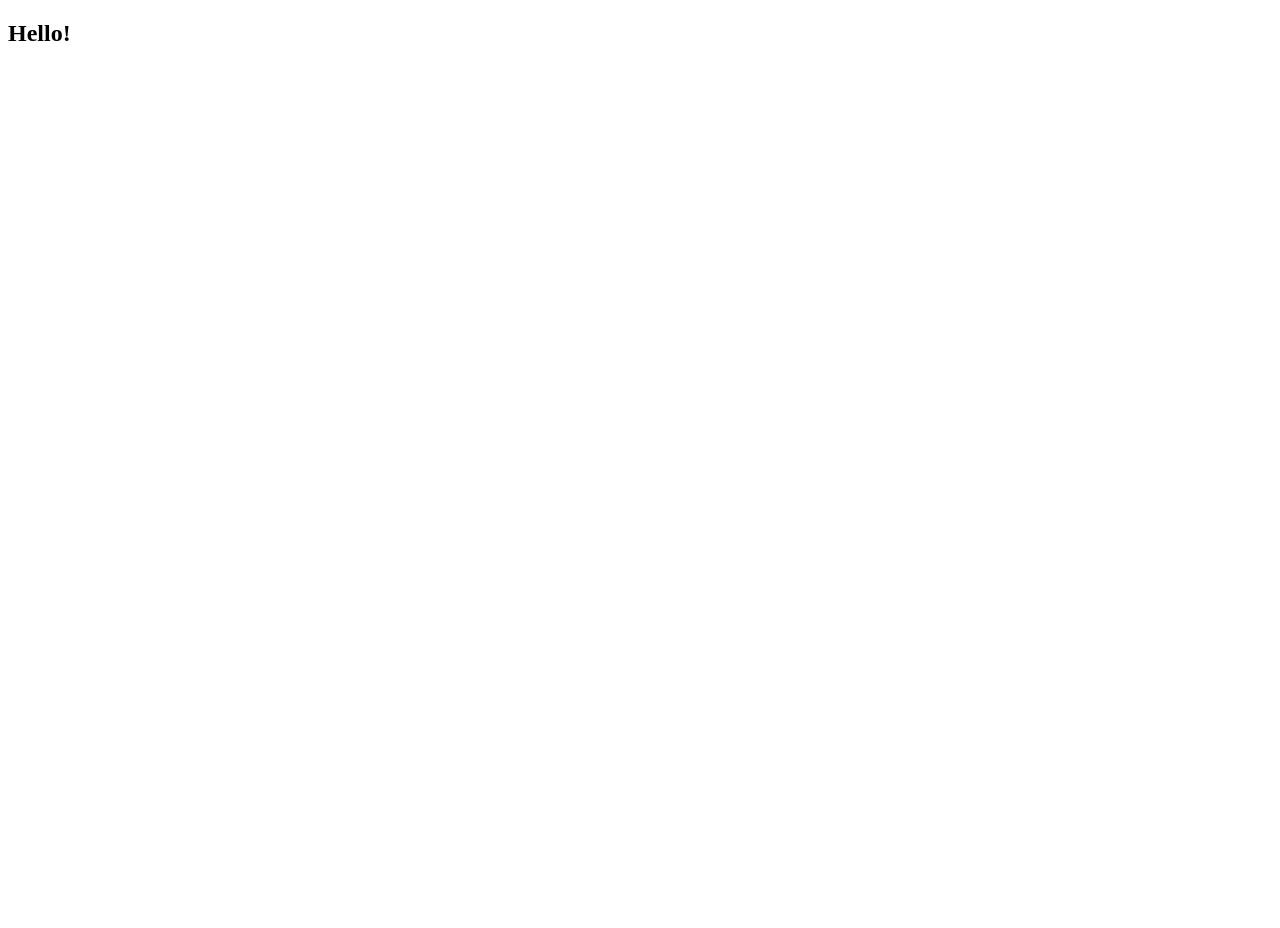
==== index.html @ 1df963e1 "Adiciona HTML e CSS iniciais" ====
<!DOCTYPE html>
<html lang="pt-br">
<head>
    <meta charset="UTF-8">
    <meta name="viewport" content="width=device-width, initial-scale=1.0">
    <title>Pet Names</title>
    <link rel="stylesheet" href="style.css">
</head>
<body>
    
    <nav><h1>Hello!</h1></nav>

</body>
</html>
---- style.css ----
body{
    height: 100vh;
    width: 100vw;
}
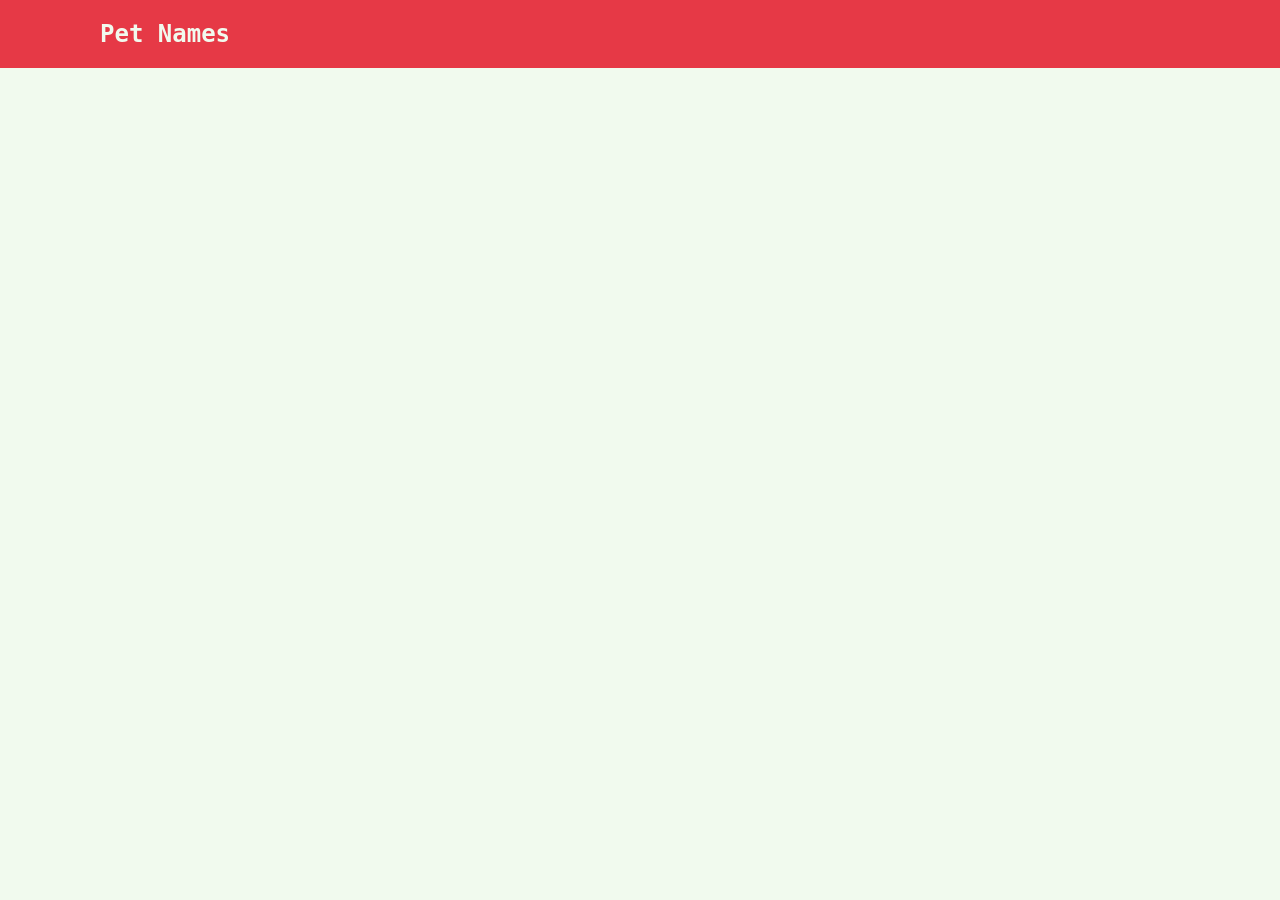
==== commit d17614c0: "Atualiza título da navegação e adiciona estilos básicos" ====
--- a/index.html
+++ b/index.html
@@ -8,7 +8,7 @@
 </head>
 <body>
     
-    <nav><h1>Hello!</h1></nav>
+    <nav><h1>Pet Names</h1></nav>
 
 </body>
 </html>
--- a/style.css
+++ b/style.css
@@ -1,4 +1,29 @@
+:root{
+    --cor1: #f1faee;
+    --cor2: #e63946;
+}
+
+.roboto-mono-general {
+  font-family: "Roboto Mono", monospace;
+  font-optical-sizing: auto;
+  font-weight: 100;
+  font-style: normal;
+}
+
 body{
+    margin: 0;
+    padding: 0;
     height: 100vh;
     width: 100vw;
+    background-color: var(--cor1);
+    font-family: "Roboto Mono", monospace;
+}
+
+nav{
+    display: flex;
+    align-items: center;
+    justify-content: left;
+    padding: 0px 100px 0px 100px;
+    background-color: var(--cor2);
+    color: var(--cor1);
 }
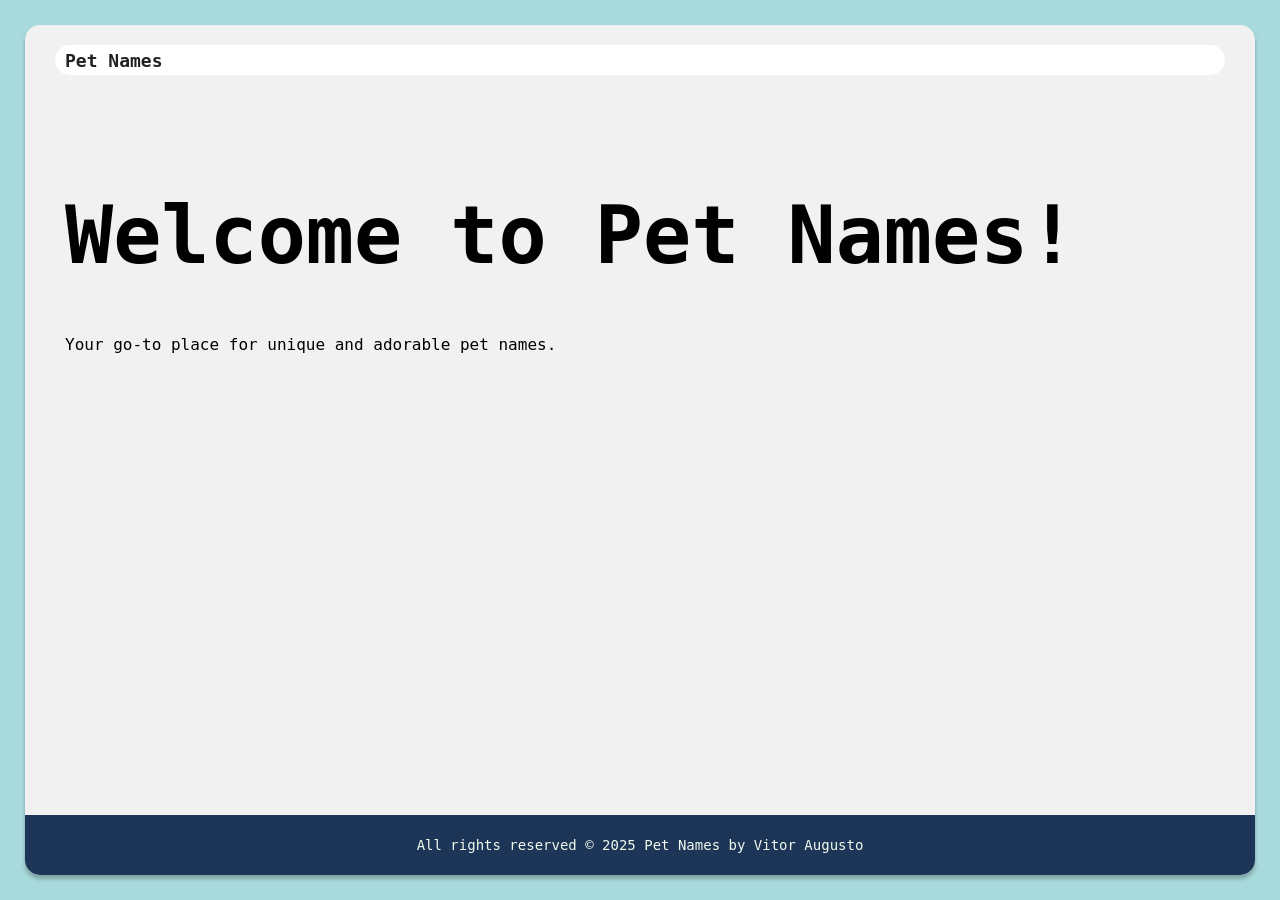
==== commit ce07e0ef: "Adicionado estrutura basica do projeto" ====
--- a/index.html
+++ b/index.html
@@ -8,7 +8,18 @@
 </head>
 <body>
     
-    <nav><h1>Pet Names</h1></nav>
+    <div class="container">
+        <nav><h1>Pet Names</h1></nav>
+
+        <div class="content">
+            <h1>Welcome to Pet Names!</h1>
+            <p>Your go-to place for unique and adorable pet names.</p>
+        </div>
+
+        <footer>
+            All rights reserved © 2025 Pet Names by Vitor Augusto
+        </footer>
+    </div>
 
 </body>
 </html>
--- a/style.css
+++ b/style.css
@@ -1,29 +1,77 @@
 :root{
-    --cor1: #f1faee;
-    --cor2: #e63946;
+    --cor1: #e63946;
+    --cor2: #f1faee;
+    --cor3: #a8dadc;
+    --cor4: #457b9d;
+    --cor5: #1d3557;
 }
 
 .roboto-mono-general {
   font-family: "Roboto Mono", monospace;
   font-optical-sizing: auto;
-  font-weight: 100;
+  font-weight: 10;
   font-style: normal;
 }
 
+/* garantir box-sizing para evitar overflow por paddings/margins */
+*,
+*::before,
+*::after {
+  box-sizing: border-box;
+}
+
 body{
+    display: flex;
     margin: 0;
     padding: 0;
     height: 100vh;
     width: 100vw;
-    background-color: var(--cor1);
+    background-color: var(--cor3);
     font-family: "Roboto Mono", monospace;
 }
 
 nav{
+    font-size: 12px;
+    margin: 20px 30px 20px 30px;
+    display: flex;
+    border-radius: 15px;
+    align-items: center;
+    justify-content: left;
+    padding: 10px;
+    height: 30px;
+    background-color: #fff;
+    color: #222;
+}
+
+div.container{
+    display: flex;
+    flex-direction: column;
+    /* ajustar para compensar 25px de margin em cima e embaixo */
+    width: calc(100% - 50px);
+    height: calc(100vh - 50px);
+    background-color: #f1f1f1;
+    border-radius: 15px;
+    box-shadow: 0px 4px 4px rgba(0, 0, 0, 0.25);
+    margin: 25px;
+}
+
+div.content{
+    margin: 40px;
+    flex: 1;
+}
+
+.content h1{
+    font-size: 80px;
+}
+
+footer{
     display: flex;
     align-items: center;
-    justify-content: left;
-    padding: 0px 100px 0px 100px;
-    background-color: var(--cor2);
-    color: var(--cor1);
+    justify-content: center;
+    height: 60px;
+    width: 100%;
+    background-color: var(--cor5);
+    color: var(--cor2);
+    font-size: 14px;
+    border-radius: 0 0 15px 15px;
 }
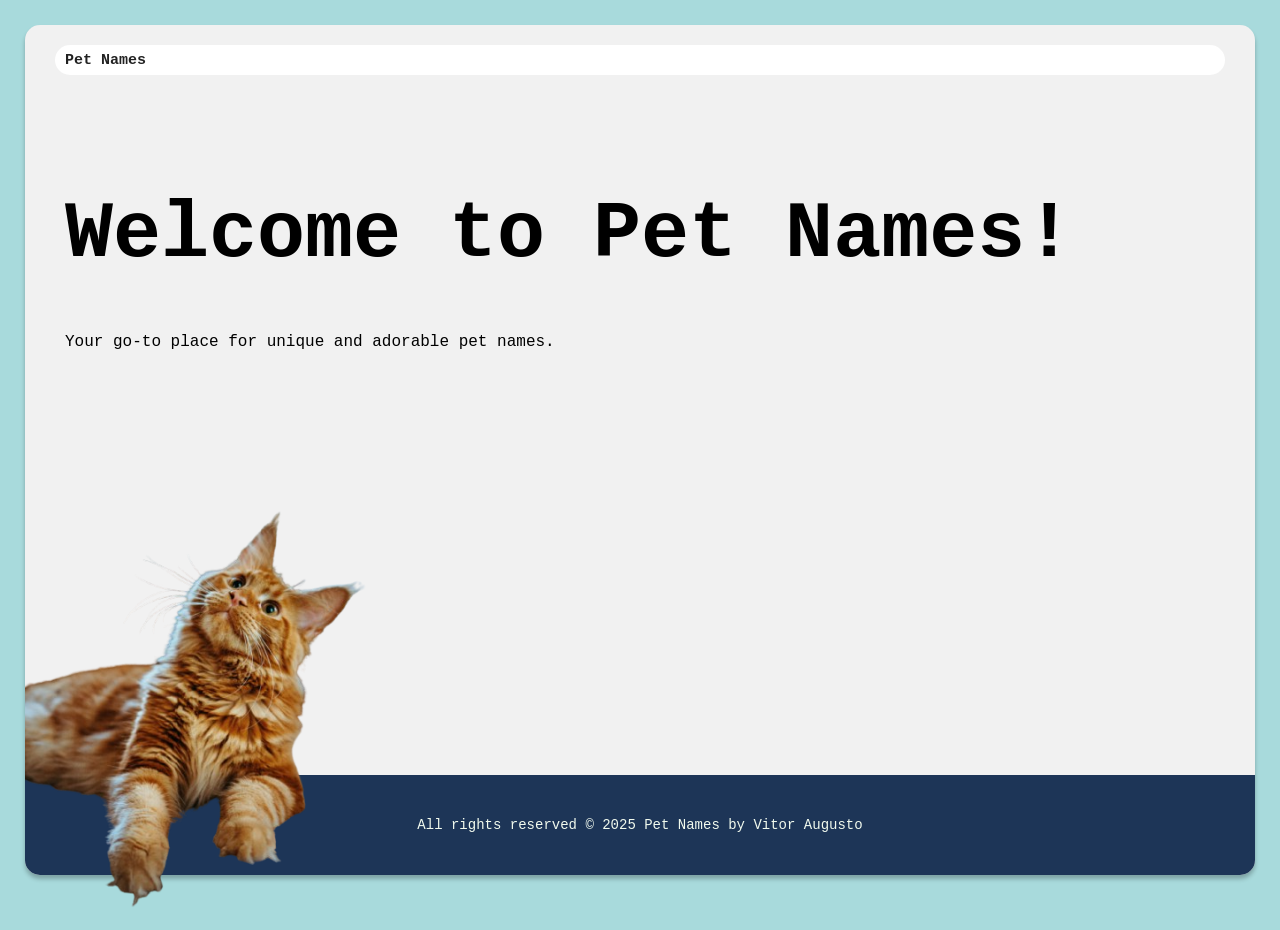
==== commit 7f62f4c3: "Adiciona imagem de gato à página inicial e ajusta estilos de layout" ====
--- a/index.html
+++ b/index.html
@@ -14,6 +14,10 @@
         <div class="content">
             <h1>Welcome to Pet Names!</h1>
             <p>Your go-to place for unique and adorable pet names.</p>
+            
+            <div class="images">
+                <img src="./img/cat-home-transparent.png" alt="cat">
+            </div>
         </div>
 
         <footer>
--- a/style.css
+++ b/style.css
@@ -28,10 +28,11 @@
     width: 100vw;
     background-color: var(--cor3);
     font-family: "Roboto Mono", monospace;
+    overflow: hidden;
 }
 
 nav{
-    font-size: 12px;
+    font-size: 10px;
     margin: 20px 30px 20px 30px;
     display: flex;
     border-radius: 15px;
@@ -53,6 +54,17 @@
     border-radius: 15px;
     box-shadow: 0px 4px 4px rgba(0, 0, 0, 0.25);
     margin: 25px;
+    position: relative;
+}
+
+.images {
+    display: flex;
+    transform: scaleX(-1);
+    position: absolute;
+    bottom: -55px;
+    left: 0;
+    z-index: 10;
+    justify-content: flex-start;
 }
 
 div.content{
@@ -68,7 +80,7 @@
     display: flex;
     align-items: center;
     justify-content: center;
-    height: 60px;
+    height: 100px;
     width: 100%;
     background-color: var(--cor5);
     color: var(--cor2);
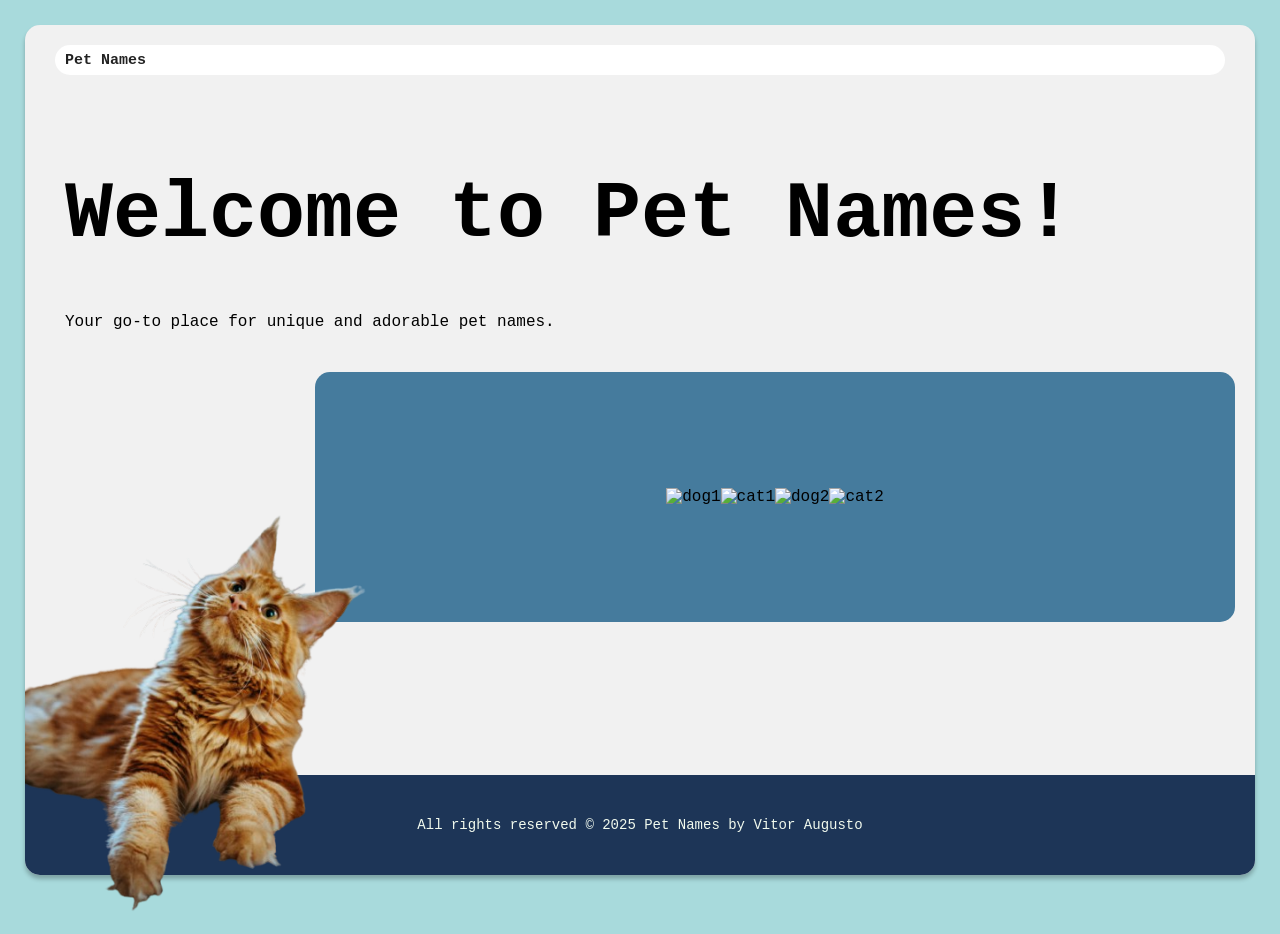
==== commit a1b7a530: "Adiciona carrossel de imagens e ajusta estilos" ====
--- a/index.html
+++ b/index.html
@@ -18,6 +18,21 @@
             <div class="images">
                 <img src="./img/cat-home-transparent.png" alt="cat">
             </div>
+
+            <div class="carrossel">
+                <div class="carrossel-item">
+                    <img src="./img/dog1.png" alt="dog1">
+                </div>
+                <div class="carrossel-item">
+                    <img src="./img/cat1.png" alt="cat1">
+                </div>
+                <div class="carrossel-item">
+                    <img src="./img/dog2.png" alt="dog2">
+                </div>
+                <div class="carrossel-item">
+                    <img src="./img/cat2.png" alt="cat2">
+                </div>
+            </div>
         </div>
 
         <footer>
--- a/style.css
+++ b/style.css
@@ -61,19 +61,32 @@
     display: flex;
     transform: scaleX(-1);
     position: absolute;
-    bottom: -55px;
+    bottom: -59px;
     left: 0;
     z-index: 10;
     justify-content: flex-start;
 }
 
 div.content{
-    margin: 40px;
+    margin: 20px 40px 20px 40px;
     flex: 1;
 }
 
 .content h1{
     font-size: 80px;
+}
+
+.carrossel{
+    display: flex;
+    align-items: center;
+    justify-content: center;
+    height: 250px;
+    width: calc(100% - 230px);
+    background-color: var(--cor4);
+    border-radius: 15px;
+    left: 250px;
+    bottom: -25px;
+    position: relative;
 }
 
 footer{
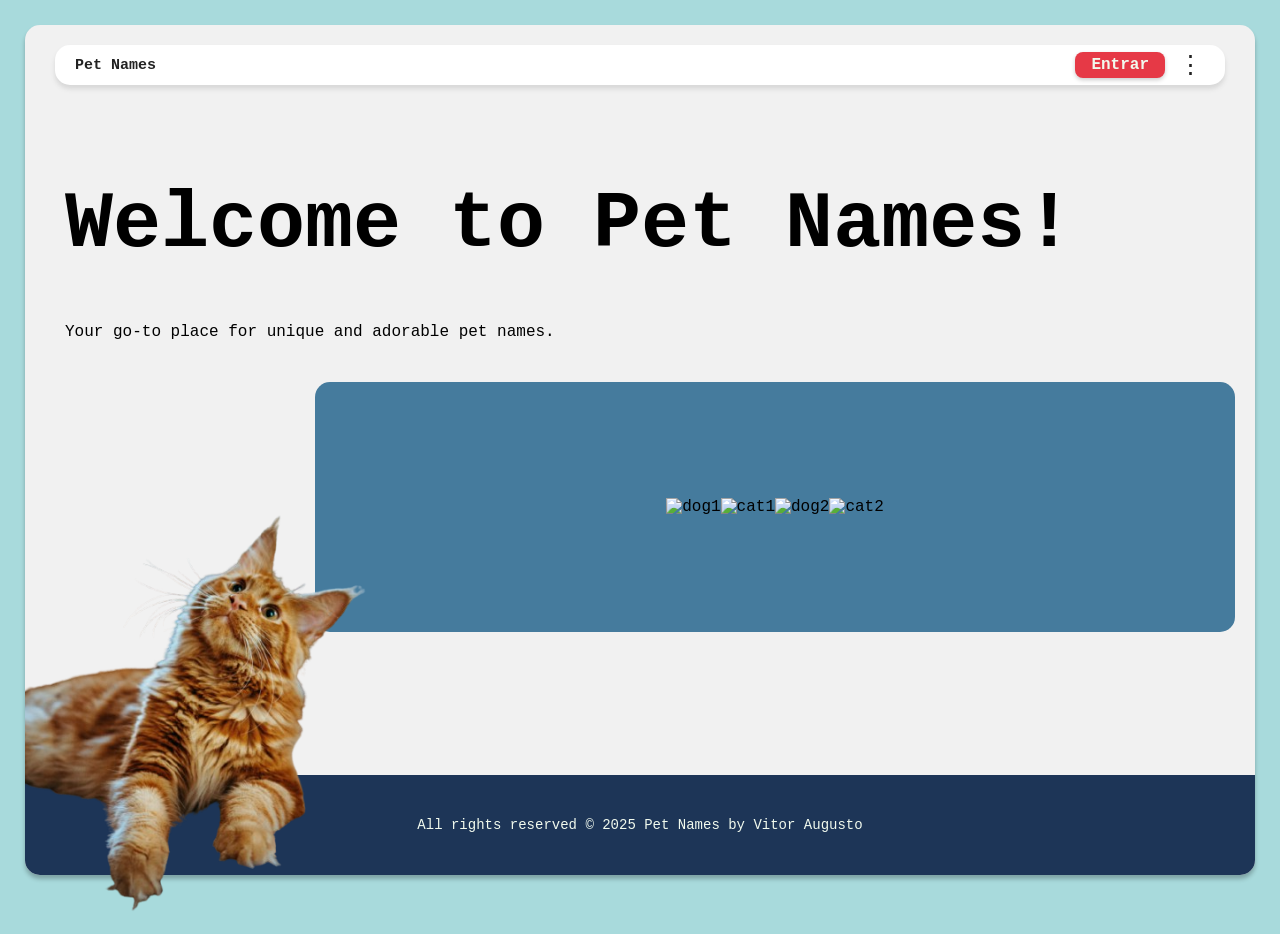
==== commit f3c6fe3f: "Adiciona estrutura de login e estilização, incluindo imagens e navegação" ====
--- a/index.html
+++ b/index.html
@@ -9,7 +9,17 @@
 <body>
     
     <div class="container">
-        <nav><h1>Pet Names</h1></nav>
+        <nav>
+            <div>
+                <h1>Pet Names</h1>
+            </div>
+            <div id="EntrarBtn">
+                <a href="./src/Login.html">Entrar</a>
+            </div>
+            <div id="Menu">
+                ⋮
+            </div>
+        </nav>
 
         <div class="content">
             <h1>Welcome to Pet Names!</h1>
--- a/style.css
+++ b/style.css
@@ -38,10 +38,18 @@
     border-radius: 15px;
     align-items: center;
     justify-content: left;
-    padding: 10px;
+    padding: 20px;
     height: 30px;
     background-color: #fff;
     color: #222;
+    box-shadow: 0px 4px 4px rgba(144, 144, 144, 0.25);
+    transition: all 0.3s ease;
+}
+
+nav:hover{
+    box-shadow: 0px 6px 6px rgba(144, 144, 144, 0.35);
+    transform: scale(1.001);
+    transition: all 0.3s ease;
 }
 
 div.container{
@@ -99,4 +107,52 @@
     color: var(--cor2);
     font-size: 14px;
     border-radius: 0 0 15px 15px;
+}
+
+a{
+    text-decoration: none;
+    color: var(--cor2);
+    font-size: 16px;
+    font-weight: bold;
+}
+
+#EntrarBtn{
+    margin-left: auto;
+    background-color: var(--cor1);
+    padding: 4px 16px;
+    border-radius: 8px;
+    transition: all 0.3s ease;
+    box-shadow: 0px 2px 4px rgba(0, 0, 0, 0.2);
+}
+
+#EntrarBtn:hover{
+    transform: scale(1.1);
+    box-shadow: 0px 4px 8px rgba(0, 0, 0, 0.2);
+}
+
+#EntrarBtn:active{
+    transform: scale(1);
+    box-shadow: 0px 2px 4px rgba(0, 0, 0, 0.2);
+}
+
+#Menu{
+    width: 30px;
+    font-size: 25px;
+    margin-left: 10px;
+    display: flex;
+    align-items: center;
+    justify-content: center;
+    cursor: pointer;
+    border-radius: 100px;
+    transition: all 0.3s ease;
+}
+
+#Menu:hover{
+    background-color: var(--cor2);
+    transform: scale(1.2);
+    color: var(--cor5);
+}
+
+#Menu:active{
+    transform: scale(1);
 }
